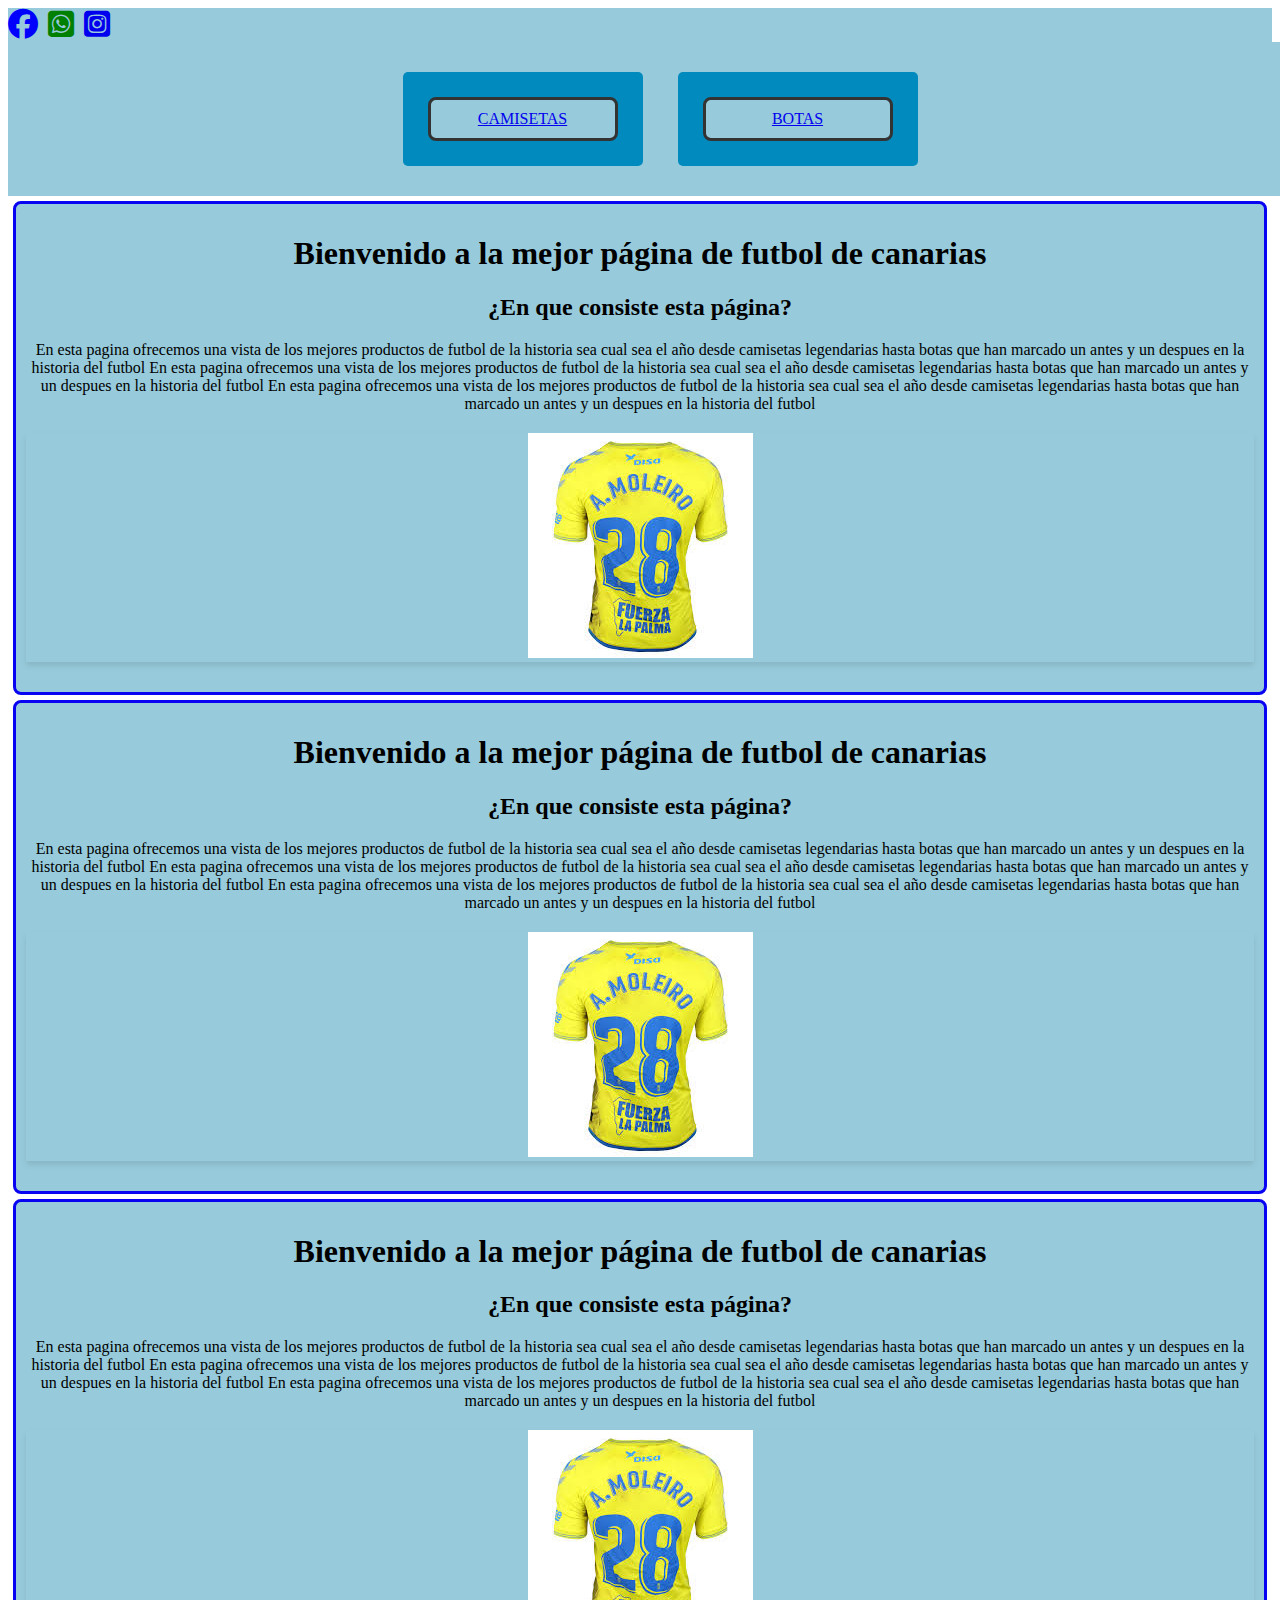
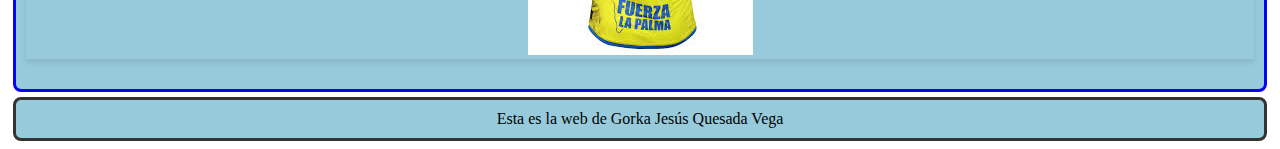
==== index.html @ 475d841a "add first commit" ====
<!DOCTYPE html>
<html lang="en">

<head>
    <meta charset="UTF-8">
    <meta name="viewport" content="width=device-width, initial-scale=1.0">
    <title>Mi proyecto</title>
</head>
<link rel="stylesheet" href="css/styles.css">
<link rel="stylesheet" href="css/screen.css">
<link rel="stylesheet" href="css/screen.css">
<link rel="stylesheet" href="https://cdnjs.cloudflare.com/ajax/libs/font-awesome/6.6.0/css/all.min.css">

<body>
    
    <header>
        <div class="background">
            <div class="icons">
                <a href="#" class="facebook">
                    <i class="fa-brands fa-facebook"></i>
                </a>
                <a href="#" class="whatsapp">
                    <i class="fa-brands fa-square-whatsapp"></i>
                </a>
                <a href="#" class="instagram">
                    <i class="fa-brands fa-square-instagram"></i>
                </a>

            </div>
    </header>


    <div class="flex-container">

        <div class="element">
            <p> <a href="paginacamisetas.html">CAMISETAS</a></p>
        </div>
        <div class="element">
            <p><a href="paginabotas.html">BOTAS</a></p>
        </div>


    </div>
    <div class="text">
        <div class="onetext">
            <h1>Bienvenido a la mejor página de futbol de canarias</h1>
            <h2>¿En que consiste esta página?</h2>
            <p1>En esta pagina ofrecemos una vista de los mejores productos de futbol de la historia sea cual sea el año
                desde camisetas legendarias hasta botas que han marcado un antes y un despues en la historia del futbol
            </p1>
            <p1>En esta pagina ofrecemos una vista de los mejores productos de futbol de la historia sea cual sea el año
                desde camisetas legendarias hasta botas que han marcado un antes y un despues en la historia del futbol
            </p1>
            <p1>En esta pagina ofrecemos una vista de los mejores productos de futbol de la historia sea cual sea el año
                desde camisetas legendarias hasta botas que han marcado un antes y un despues en la historia del futbol
            </p1>
            <div class="textpicture"><img src="img/descarga.jpg" alt="descarga"> </div>
        </div>


    </div>
    <div class="text">
        <div class="onetext">
            <h1>Bienvenido a la mejor página de futbol de canarias</h1>
            <h2>¿En que consiste esta página?</h2>
            <p1>En esta pagina ofrecemos una vista de los mejores productos de futbol de la historia sea cual sea el año
                desde camisetas legendarias hasta botas que han marcado un antes y un despues en la historia del futbol
            </p1>
            <p1>En esta pagina ofrecemos una vista de los mejores productos de futbol de la historia sea cual sea el año
                desde camisetas legendarias hasta botas que han marcado un antes y un despues en la historia del futbol
            </p1>
            <p1>En esta pagina ofrecemos una vista de los mejores productos de futbol de la historia sea cual sea el año
                desde camisetas legendarias hasta botas que han marcado un antes y un despues en la historia del futbol
            </p1>
            <div class="textpicture"><img src="img/descarga.jpg" alt="descarga"> </div>
        </div>


    </div>
    <div class="text">
        <div class="onetext">
            <h1>Bienvenido a la mejor página de futbol de canarias</h1>
            <h2>¿En que consiste esta página?</h2>
            <p1>En esta pagina ofrecemos una vista de los mejores productos de futbol de la historia sea cual sea el año
                desde camisetas legendarias hasta botas que han marcado un antes y un despues en la historia del futbol
            </p1>
            <p1>En esta pagina ofrecemos una vista de los mejores productos de futbol de la historia sea cual sea el año
                desde camisetas legendarias hasta botas que han marcado un antes y un despues en la historia del futbol
            </p1>
            <p1>En esta pagina ofrecemos una vista de los mejores productos de futbol de la historia sea cual sea el año
                desde camisetas legendarias hasta botas que han marcado un antes y un despues en la historia del futbol
            </p1>
            <div class="textpicture"><img src="img/descarga.jpg" alt="descarga"> </div>
        </div>


    </div>
    </div>

    <footer>
        <p>Esta es la web de Gorka Jesús Quesada Vega</p>
    </footer>
</body>

</html>
---- css/styles.css ----
/* Extra small devices (phones, 600px and down) */
@media only screen and (max-width: 600px) {}

/* Small devices (portrait tablets and large phones, 600px and up) */
@media only screen and (min-width: 600px) {}

/* Medium devices (landscape tablets, 768px and up) */
@media only screen and (min-width: 768px) {}

/* Large devices (laptops/desktops, 992px and up) */
@media only screen and (min-width: 992px) {}

/* Extra large devices (large laptops and desktops, 1200px and up) */
@media only screen and (min-width: 1200px) {}

.icons{
    display: flex;
    justify-content: start;
    gap: 10px;
}
.icons a{
    font-size: 30px;

}
.facebook{
    color: blue;
}
.whatsapp{
    color: green;

}
instagram{
    color: pink;
}
.icons a:hover {
    transform: scale(1.2);

}

.background{
background-color: #97cbdc;

}
.flex-container {
    width: 100%;
    display: flex;
    flex-direction: row;
    /* horizontal */
    flex-wrap: wrap;
    /* wrap to next line */
    gap: 15px;
    /* space between elements */
    justify-content: center;
    /* center */
    padding: 20px;
    /* padding for better look */
    background-color: #97cbdc;
    /* light background */
}

.element {
    background-color: #018abd;
    /* background color */
    padding: 20px;
    /* internal space */
    text-align: center;
    /* center text */
    border-radius: 5px;
    /* rounded borders */
    flex: 1;
    /* fill space */
    min-width: 150px;
    /* minimum width */
    max-width: 200px;
    /* maximum width */
    margin: 10px;
    /* external space */
}

.text {
    width: auto;
    /* width */
    border: 3px solid hsl(241, 97%, 48%);
    /* border color */
    margin: 5px;
    /* margin size */
    padding: 10px;
    /* internal space */
    background-color:#97cbdc ;
    /* background color */
    border-radius: 8px;
    /* rounded corners */
    text-align: center;
    /* center text */
}

.textpicture {
    display: block;
    /* block image */
    max-width: 100%;
    /* max width */
    height: auto;
    /* maintain image ratio */
    margin: 20px auto;
    /* image margin and center */
    box-shadow: 0px 4px 6px rgba(0, 0, 0, 0.1);
    /* outer shadow */
}

p {
    width: auto;
    /* auto width */
    border: 3px solid #333;
    /* border color */
    margin: 5px;
    /* margin */
    padding: 10px;
    /* internal space */
    background-color: #97cbdc;
    /* background color */
    border-radius: 8px;
    /* rounded corners */
    text-align: center;
    /* center text */
}

p:hover {
    border-width: 5px;
    /* border change on hover */
    border-color: #00ffff;
    /* border color on hover */
    transition: border-width 0.3s ease, border-color 0.3s ease;
    /* transition */
}
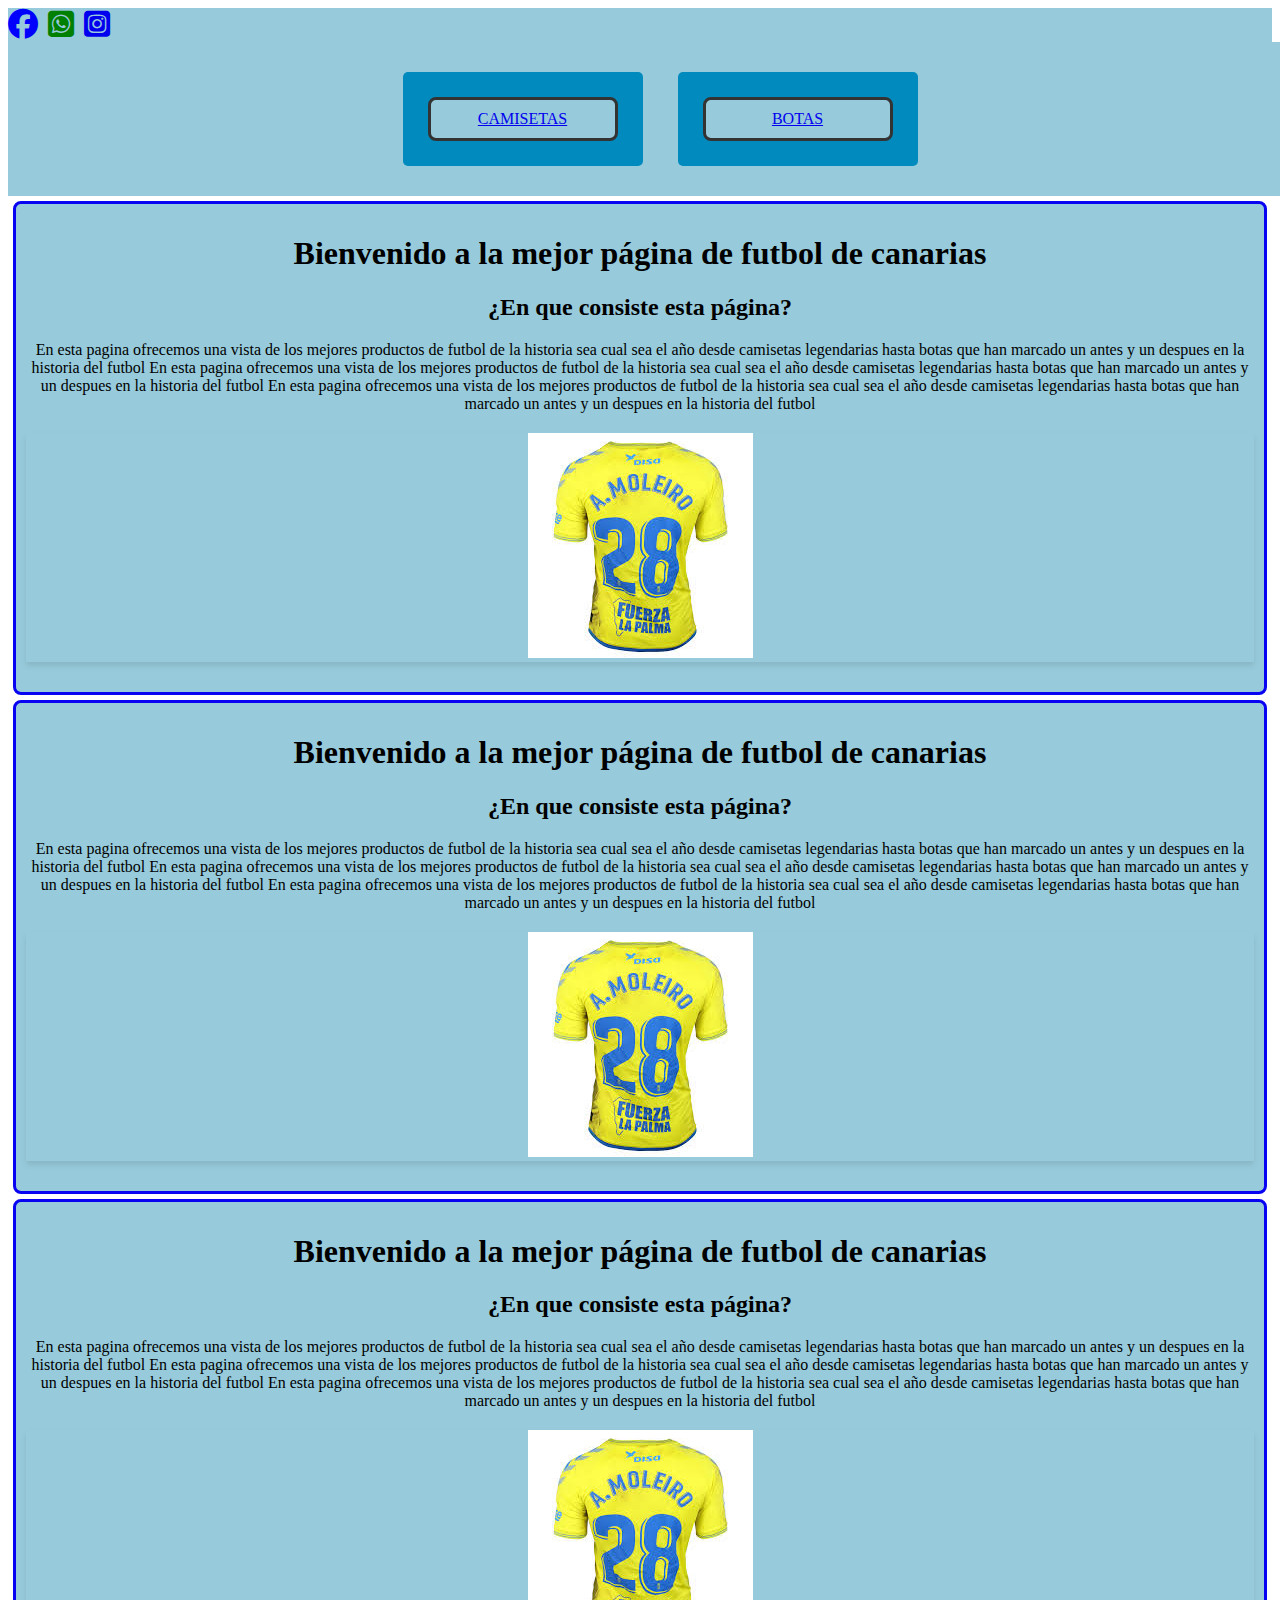
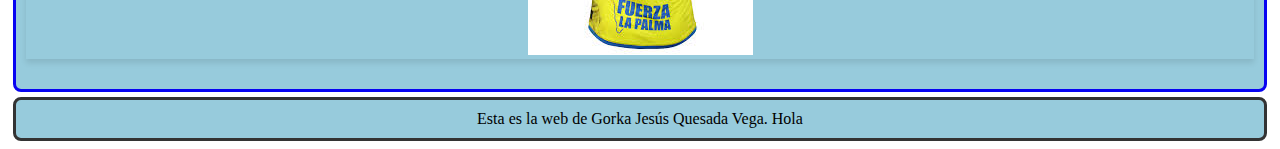
==== commit 671f21a6: "fix index.html" ====
--- a/index.html
+++ b/index.html
@@ -98,7 +98,7 @@
     </div>
 
     <footer>
-        <p>Esta es la web de Gorka Jesús Quesada Vega</p>
+        <p>Esta es la web de Gorka Jesús Quesada Vega. Hola</p>
     </footer>
 </body>
 
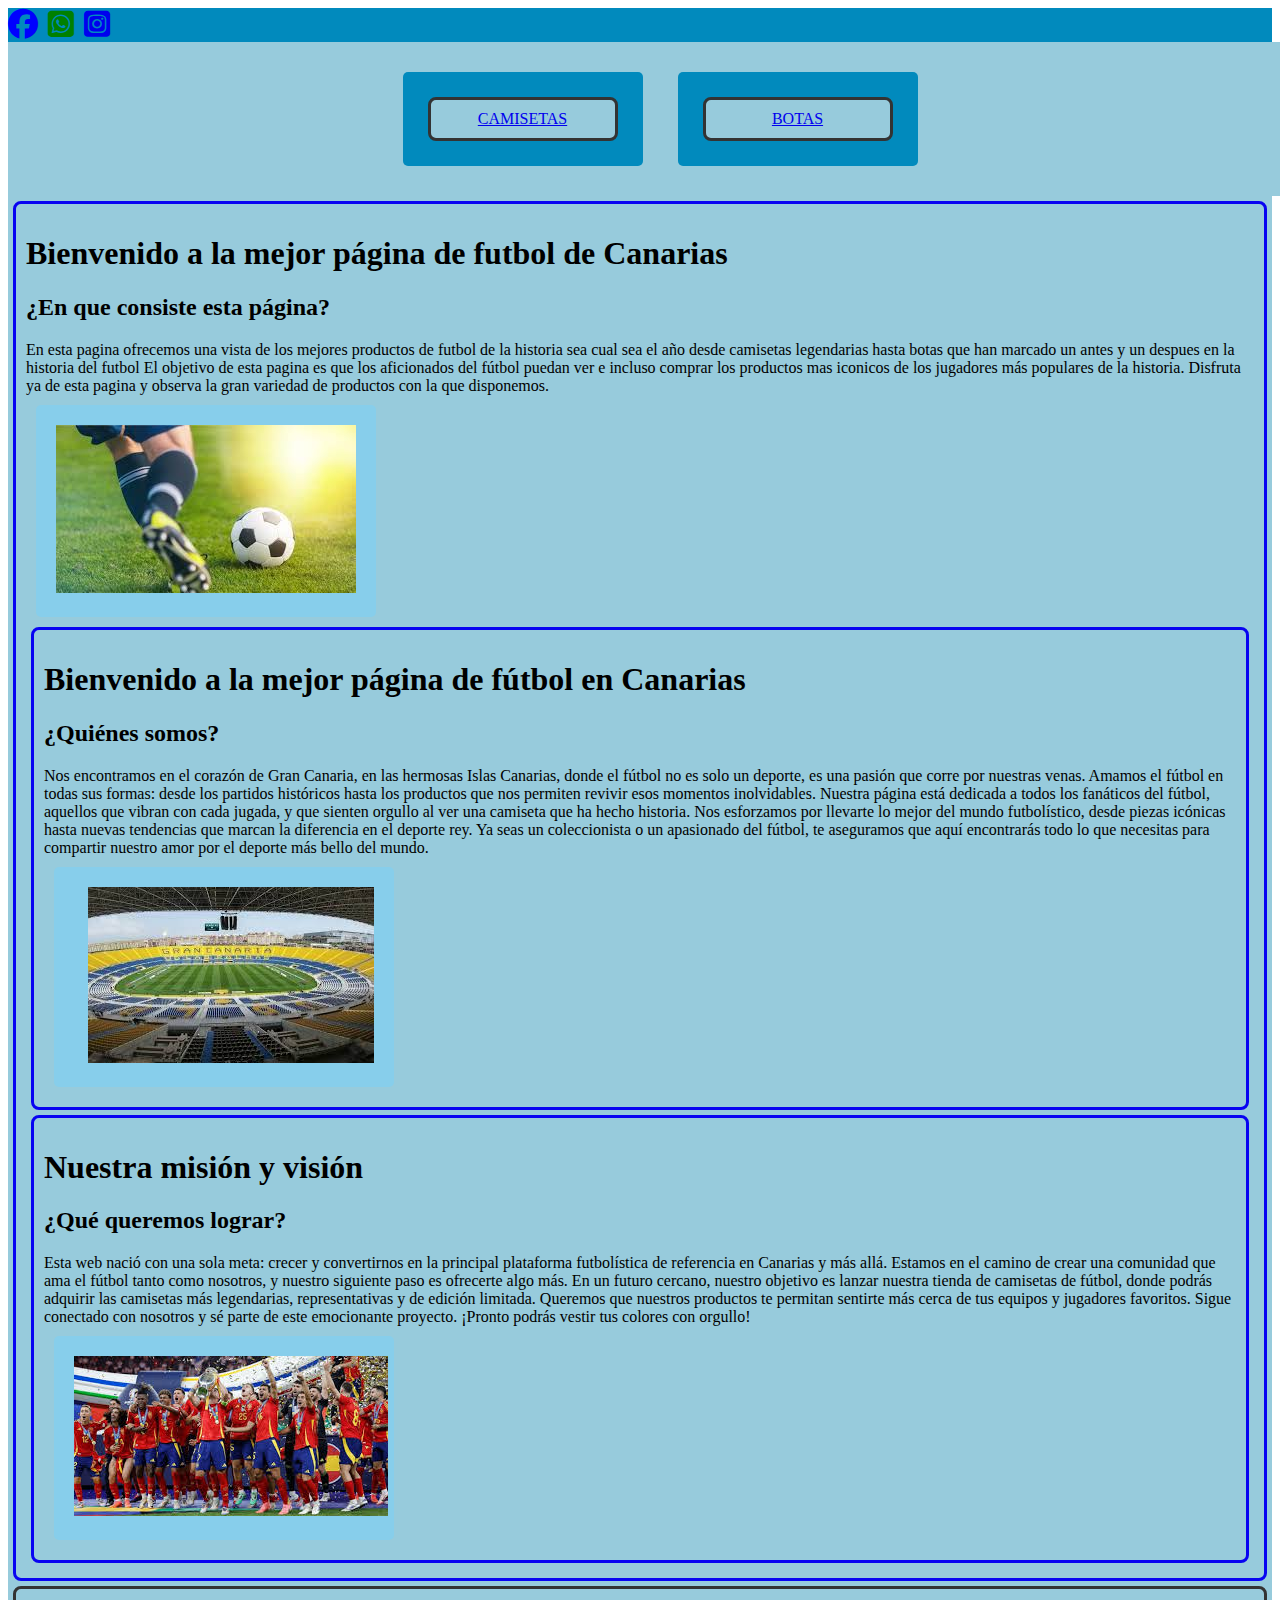
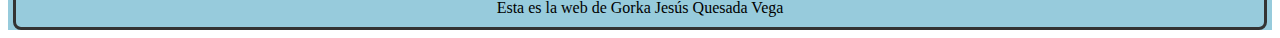
==== commit 2b5a426d: "fix some changes I do not remember" ====
--- a/index.html
+++ b/index.html
@@ -7,14 +7,12 @@
     <title>Mi proyecto</title>
 </head>
 <link rel="stylesheet" href="css/styles.css">
-<link rel="stylesheet" href="css/screen.css">
-<link rel="stylesheet" href="css/screen.css">
 <link rel="stylesheet" href="https://cdnjs.cloudflare.com/ajax/libs/font-awesome/6.6.0/css/all.min.css">
 
 <body>
-    
-    <header>
-        <div class="background">
+    <div class="background">
+        <header>
+
             <div class="icons">
                 <a href="#" class="facebook">
                     <i class="fa-brands fa-facebook"></i>
@@ -27,79 +25,92 @@
                 </a>
 
             </div>
-    </header>
+        </header>
 
 
-    <div class="flex-container">
 
-        <div class="element">
-            <p> <a href="paginacamisetas.html">CAMISETAS</a></p>
+
+        <div class="flex-container">
+
+            <div class="element">
+                <p> <a href="shirts.html">CAMISETAS</a></p>
+            </div>
+            <div class="element">
+                <p><a href="shoes.html">BOTAS</a></p>
+            </div>
+
+
         </div>
-        <div class="element">
-            <p><a href="paginabotas.html">BOTAS</a></p>
+        <div class="text">
+            <div class="onetext">
+                <h1>Bienvenido a la mejor página de futbol de Canarias</h1>
+                <h2>¿En que consiste esta página?</h2>
+                <p1>En esta pagina ofrecemos una vista de los mejores productos de futbol de la historia sea cual sea el
+                    año desde camisetas legendarias hasta botas que han marcado un antes y un despues en la historia del
+                    futbol
+                </p1>
+                <p1>El objetivo de esta pagina es que los aficionados del fútbol puedan ver e incluso comprar los
+                    productos
+                    mas iconicos de los jugadores más populares de la historia.
+                </p1>
+                <p1>Disfruta ya de esta pagina y observa la gran variedad de productos con la que disponemos.
+                </p1>
+                <div class="textpicture"><img src="img/futbol.jpg" alt="Hello"> </div>
+            </div>
+            <div class="text1">
+                <div class="onetext">
+                    <h1>Bienvenido a la mejor página de fútbol en Canarias</h1>
+                    <h2>¿Quiénes somos?</h2>
+                    <p1>Nos encontramos en el corazón de Gran Canaria, en las hermosas Islas Canarias, donde el fútbol
+                        no es
+                        solo un deporte, es una pasión que corre por nuestras venas. Amamos el fútbol en todas sus
+                        formas:
+                        desde los partidos históricos hasta los productos que nos permiten revivir esos momentos
+                        inolvidables.</p1>
+                    <p1>Nuestra página está dedicada a todos los fanáticos del fútbol, aquellos que vibran con cada
+                        jugada, y
+                        que sienten orgullo al ver una camiseta que ha hecho historia. Nos esforzamos por llevarte lo
+                        mejor
+                        del mundo futbolístico, desde piezas icónicas hasta nuevas tendencias que marcan la diferencia
+                        en el
+                        deporte rey.</p1>
+                    <p1>Ya seas un coleccionista o un apasionado del fútbol, te aseguramos que aquí encontrarás todo lo
+                        que
+                        necesitas para compartir nuestro amor por el deporte más bello del mundo.</p1>
+                    <div class="textpicture">
+                        <img src="img/udlaspalmas.jpg" alt="Hello">
+                    </div>
+                </div>
+            </div>
+
+            <div class="text2">
+                <div class="onetext">
+                    <h1>Nuestra misión y visión</h1>
+                    <h2>¿Qué queremos lograr?</h2>
+                    <p1>Esta web nació con una sola meta: crecer y convertirnos en la principal plataforma futbolística
+                        de
+                        referencia en Canarias y más allá. Estamos en el camino de crear una comunidad que ama el fútbol
+                        tanto como nosotros, y nuestro siguiente paso es ofrecerte algo más.</p1>
+                    <p1>En un futuro cercano, nuestro objetivo es lanzar nuestra tienda de camisetas de fútbol, donde
+                        podrás
+                        adquirir las camisetas más legendarias, representativas y de edición limitada. Queremos que
+                        nuestros
+                        productos te permitan sentirte más cerca de tus equipos y jugadores favoritos.</p1>
+                    <p1>Sigue conectado con nosotros y sé parte de este emocionante proyecto. ¡Pronto podrás vestir tus
+                        colores con orgullo!</p1>
+                    <div class="textpicture">
+                        <img src="img/triunfofutbol.jpg" alt="Hello">
+                    </div>
+                </div>
+            </div>
+
+
         </div>
 
 
-    </div>
-    <div class="text">
-        <div class="onetext">
-            <h1>Bienvenido a la mejor página de futbol de canarias</h1>
-            <h2>¿En que consiste esta página?</h2>
-            <p1>En esta pagina ofrecemos una vista de los mejores productos de futbol de la historia sea cual sea el año
-                desde camisetas legendarias hasta botas que han marcado un antes y un despues en la historia del futbol
-            </p1>
-            <p1>En esta pagina ofrecemos una vista de los mejores productos de futbol de la historia sea cual sea el año
-                desde camisetas legendarias hasta botas que han marcado un antes y un despues en la historia del futbol
-            </p1>
-            <p1>En esta pagina ofrecemos una vista de los mejores productos de futbol de la historia sea cual sea el año
-                desde camisetas legendarias hasta botas que han marcado un antes y un despues en la historia del futbol
-            </p1>
-            <div class="textpicture"><img src="img/descarga.jpg" alt="descarga"> </div>
-        </div>
-
-
-    </div>
-    <div class="text">
-        <div class="onetext">
-            <h1>Bienvenido a la mejor página de futbol de canarias</h1>
-            <h2>¿En que consiste esta página?</h2>
-            <p1>En esta pagina ofrecemos una vista de los mejores productos de futbol de la historia sea cual sea el año
-                desde camisetas legendarias hasta botas que han marcado un antes y un despues en la historia del futbol
-            </p1>
-            <p1>En esta pagina ofrecemos una vista de los mejores productos de futbol de la historia sea cual sea el año
-                desde camisetas legendarias hasta botas que han marcado un antes y un despues en la historia del futbol
-            </p1>
-            <p1>En esta pagina ofrecemos una vista de los mejores productos de futbol de la historia sea cual sea el año
-                desde camisetas legendarias hasta botas que han marcado un antes y un despues en la historia del futbol
-            </p1>
-            <div class="textpicture"><img src="img/descarga.jpg" alt="descarga"> </div>
-        </div>
-
-
-    </div>
-    <div class="text">
-        <div class="onetext">
-            <h1>Bienvenido a la mejor página de futbol de canarias</h1>
-            <h2>¿En que consiste esta página?</h2>
-            <p1>En esta pagina ofrecemos una vista de los mejores productos de futbol de la historia sea cual sea el año
-                desde camisetas legendarias hasta botas que han marcado un antes y un despues en la historia del futbol
-            </p1>
-            <p1>En esta pagina ofrecemos una vista de los mejores productos de futbol de la historia sea cual sea el año
-                desde camisetas legendarias hasta botas que han marcado un antes y un despues en la historia del futbol
-            </p1>
-            <p1>En esta pagina ofrecemos una vista de los mejores productos de futbol de la historia sea cual sea el año
-                desde camisetas legendarias hasta botas que han marcado un antes y un despues en la historia del futbol
-            </p1>
-            <div class="textpicture"><img src="img/descarga.jpg" alt="descarga"> </div>
-        </div>
-
-
-    </div>
-    </div>
-
-    <footer>
-        <p>Esta es la web de Gorka Jesús Quesada Vega. Hola</p>
-    </footer>
+        <footer>
+            <p>Esta es la web de Gorka Jesús Quesada Vega</p>
+        </footer>
 </body>
 
 </html>--- a/css/styles.css
+++ b/css/styles.css
@@ -1,134 +1,358 @@
+/*Header responsive for small devices, large devices and medium devices*/
+@media only screen and (max-width: 600px) {
+  header {
+    background-color: skyblue;
+  }
+}
+
+@media only screen and (min-width: 992px) {
+  header {
+    background-color: rgb(0, 128, 255);
+  }
+}
+
+@media only screen and (min-width: 768px) {
+  header {
+    background-color: #018abd;
+  }
+}
+
+/*Footer responsive for small devices, large devices and medium devices*/
+@media only screen and (max-width: 600px) {
+  footer {
+    background-color: #97cbdc;
+  }
+}
+
+@media only screen and (min-width: 992px) {
+  footer {
+    background-color: #018abd;
+  }
+}
+
+@media only screen and (min-width: 768px) {
+  footer {
+    background-color: #97cbdc;
+  }
+}
+
+/* Sections mediaqueries */
 /* Extra small devices (phones, 600px and down) */
-@media only screen and (max-width: 600px) {}
+@media only screen and (max-width: 600px) {
+  .text {
+    width: auto;
+    /* width */
+    border: 3px solid hsl(241, 97%, 48%);
+    /* border color */
+    margin: 5px;
+    /* margin size */
+    padding: 10px;
+    /* internal space */
+    background-color: #97cbdc;
+    /* background color */
+    border-radius: 8px;
+    /* rounded corners */
+    text-align: start;
+    /* start text */
+  }
+
+  .text1 {
+    width: auto;
+    /* width */
+    border: 3px solid hsl(241, 97%, 48%);
+    /* border color */
+    margin: 5px;
+    /* margin size */
+    padding: 10px;
+    /* internal space */
+    background-color: #97cbdc;
+    /* background color */
+    border-radius: 8px;
+    /* rounded corners */
+    text-align: start;
+    /* start text */
+  }
+
+  .text2 {
+    width: auto;
+    /* width */
+    border: 3px solid hsl(241, 97%, 48%);
+    /* border color */
+    margin: 5px;
+    /* margin size */
+    padding: 10px;
+    /* internal space */
+    background-color: #97cbdc;
+    /* background color */
+    border-radius: 8px;
+    /* rounded corners */
+    text-align: start;
+    /* start text */
+  }
+
+
+
+
+  .textpicture {
+    background-color: skyblue;
+    padding: 20px;
+    text-align: end;
+    border-radius: 5px;
+    flex: 1;
+    min-width: 180px;
+    max-width: 300px;
+    margin: 10px;
+    text-align: end;
+    border-color: aqua;
+  }
+}
 
 /* Small devices (portrait tablets and large phones, 600px and up) */
-@media only screen and (min-width: 600px) {}
+@media only screen and (min-width: 600px) {
+  .text {
+    width: auto;
+    /* width */
+    border: 3px solid hsl(241, 97%, 48%);
+    /* border color */
+    margin: 5px;
+    /* margin size */
+    padding: 10px;
+    /* internal space */
+    background-color: #97cbdc;
+    /* background color */
+    border-radius: 8px;
+    /* rounded corners */
+    text-align: start;
+    /* start text */
+  }
+
+  .text1 {
+    width: auto;
+    /* width */
+    border: 3px solid hsl(241, 97%, 48%);
+    /* border color */
+    margin: 5px;
+    /* margin size */
+    padding: 10px;
+    /* internal space */
+    background-color: #97cbdc;
+    /* background color */
+    border-radius: 8px;
+    /* rounded corners */
+    text-align: start;
+    /* start text */
+  }
+
+  .text2 {
+    width: auto;
+    /* width */
+    border: 3px solid hsl(241, 97%, 48%);
+    /* border color */
+    margin: 5px;
+    /* margin size */
+    padding: 10px;
+    /* internal space */
+    background-color: #97cbdc;
+    /* background color */
+    border-radius: 8px;
+    /* rounded corners */
+    text-align: start;
+    /* start text */
+  }
+
+
+
+
+  .textpicture {
+    background-color: skyblue;
+    padding: 20px;
+    text-align: end;
+    border-radius: 5px;
+    flex: 1;
+    min-width: 180px;
+    max-width: 300px;
+    margin: 10px;
+    text-align: end;
+    border-color: aqua;
+  }
+}
 
 /* Medium devices (landscape tablets, 768px and up) */
-@media only screen and (min-width: 768px) {}
-
-/* Large devices (laptops/desktops, 992px and up) */
-@media only screen and (min-width: 992px) {}
-
-/* Extra large devices (large laptops and desktops, 1200px and up) */
-@media only screen and (min-width: 1200px) {}
-
-.icons{
-    display: flex;
-    justify-content: start;
-    gap: 10px;
-}
-.icons a{
-    font-size: 30px;
-
-}
-.facebook{
-    color: blue;
-}
-.whatsapp{
-    color: green;
-
-}
-instagram{
-    color: pink;
-}
+@media only screen and (min-width: 768px) {
+  .text {
+    width: auto;
+    /* width */
+    border: 3px solid hsl(241, 97%, 48%);
+    /* border color */
+    margin: 5px;
+    /* margin size */
+    padding: 10px;
+    /* internal space */
+    background-color: #97cbdc;
+    /* background color */
+    border-radius: 8px;
+    /* rounded corners */
+    text-align: start;
+    /* start text */
+  }
+
+  .text1 {
+    width: auto;
+    /* width */
+    border: 3px solid hsl(241, 97%, 48%);
+    /* border color */
+    margin: 5px;
+    /* margin size */
+    padding: 10px;
+    /* internal space */
+    background-color: #97cbdc;
+    /* background color */
+    border-radius: 8px;
+    /* rounded corners */
+    text-align: start;
+    /* start text */
+  }
+
+  .text2 {
+    width: auto;
+    /* width */
+    border: 3px solid hsl(241, 97%, 48%);
+    /* border color */
+    margin: 5px;
+    /* margin size */
+    padding: 10px;
+    /* internal space */
+    background-color: #97cbdc;
+    /* background color */
+    border-radius: 8px;
+    /* rounded corners */
+    text-align: start;
+    /* start text */
+  }
+
+
+
+
+  .textpicture {
+    background-color: skyblue;
+    padding: 20px;
+    text-align: end;
+    border-radius: 5px;
+    flex: 1;
+    min-width: 180px;
+    max-width: 300px;
+    margin: 10px;
+    text-align: end;
+    border-color: aqua;
+  }
+}
+
+
+
+
+
+
+.icons {
+  display: flex;
+  justify-content: start;
+  gap: 10px;
+}
+
+.icons a {
+  font-size: 30px;
+
+}
+
+.facebook {
+  color: blue;
+}
+
+.whatsapp {
+  color: green;
+
+}
+
+instagram {
+  color: pink;
+}
+
 .icons a:hover {
-    transform: scale(1.2);
-
-}
-
-.background{
-background-color: #97cbdc;
-
-}
+  transform: scale(1.2);
+
+}
+
+.background {
+  background-color: #97cbdc;
+
+}
+
 .flex-container {
-    width: 100%;
-    display: flex;
-    flex-direction: row;
-    /* horizontal */
-    flex-wrap: wrap;
-    /* wrap to next line */
-    gap: 15px;
-    /* space between elements */
-    justify-content: center;
-    /* center */
-    padding: 20px;
-    /* padding for better look */
-    background-color: #97cbdc;
-    /* light background */
+  width: 100%;
+  display: flex;
+  flex-direction: row;
+  /* horizontal */
+  flex-wrap: wrap;
+  /* wrap to next line */
+  gap: 15px;
+  /* space between elements */
+  justify-content: center;
+  /* center */
+  padding: 20px;
+  /* padding for better look */
+  background-color: #97cbdc;
+  /* light background */
 }
 
 .element {
-    background-color: #018abd;
-    /* background color */
-    padding: 20px;
-    /* internal space */
-    text-align: center;
-    /* center text */
-    border-radius: 5px;
-    /* rounded borders */
-    flex: 1;
-    /* fill space */
-    min-width: 150px;
-    /* minimum width */
-    max-width: 200px;
-    /* maximum width */
-    margin: 10px;
-    /* external space */
-}
-
-.text {
-    width: auto;
-    /* width */
-    border: 3px solid hsl(241, 97%, 48%);
-    /* border color */
-    margin: 5px;
-    /* margin size */
-    padding: 10px;
-    /* internal space */
-    background-color:#97cbdc ;
-    /* background color */
-    border-radius: 8px;
-    /* rounded corners */
-    text-align: center;
-    /* center text */
-}
-
-.textpicture {
-    display: block;
-    /* block image */
-    max-width: 100%;
-    /* max width */
-    height: auto;
-    /* maintain image ratio */
-    margin: 20px auto;
-    /* image margin and center */
-    box-shadow: 0px 4px 6px rgba(0, 0, 0, 0.1);
-    /* outer shadow */
-}
+  background-color: #018abd;
+  /* background color */
+  padding: 20px;
+  /* internal space */
+  text-align: center;
+  /* center text */
+  border-radius: 5px;
+  /* rounded borders */
+  flex: 1;
+  /* fill space */
+  min-width: 150px;
+  /* minimum width */
+  max-width: 200px;
+  /* maximum width */
+  margin: 10px;
+  /* external space */
+}
+
+
+
+.h1 {
+  border-color: aqua;
+  border-width: 12px;
+  border-radius: 8px;
+}
+
 
 p {
-    width: auto;
-    /* auto width */
-    border: 3px solid #333;
-    /* border color */
-    margin: 5px;
-    /* margin */
-    padding: 10px;
-    /* internal space */
-    background-color: #97cbdc;
-    /* background color */
-    border-radius: 8px;
-    /* rounded corners */
-    text-align: center;
-    /* center text */
+  width: auto;
+  /* auto width */
+  border: 3px solid #333;
+  /* border color */
+  margin: 5px;
+  /* margin */
+  padding: 10px;
+  /* internal space */
+  background-color: #97cbdc;
+  /* background color */
+  border-radius: 8px;
+  /* rounded corners */
+  text-align: center;
+  /* center text */
 }
 
 p:hover {
-    border-width: 5px;
-    /* border change on hover */
-    border-color: #00ffff;
-    /* border color on hover */
-    transition: border-width 0.3s ease, border-color 0.3s ease;
-    /* transition */
+  border-width: 5px;
+  /* border change on hover */
+  border-color: #00ffff;
+  /* border color on hover */
+  transition: border-width 0.3s ease, border-color 0.3s ease;
+  /* transition */
 }